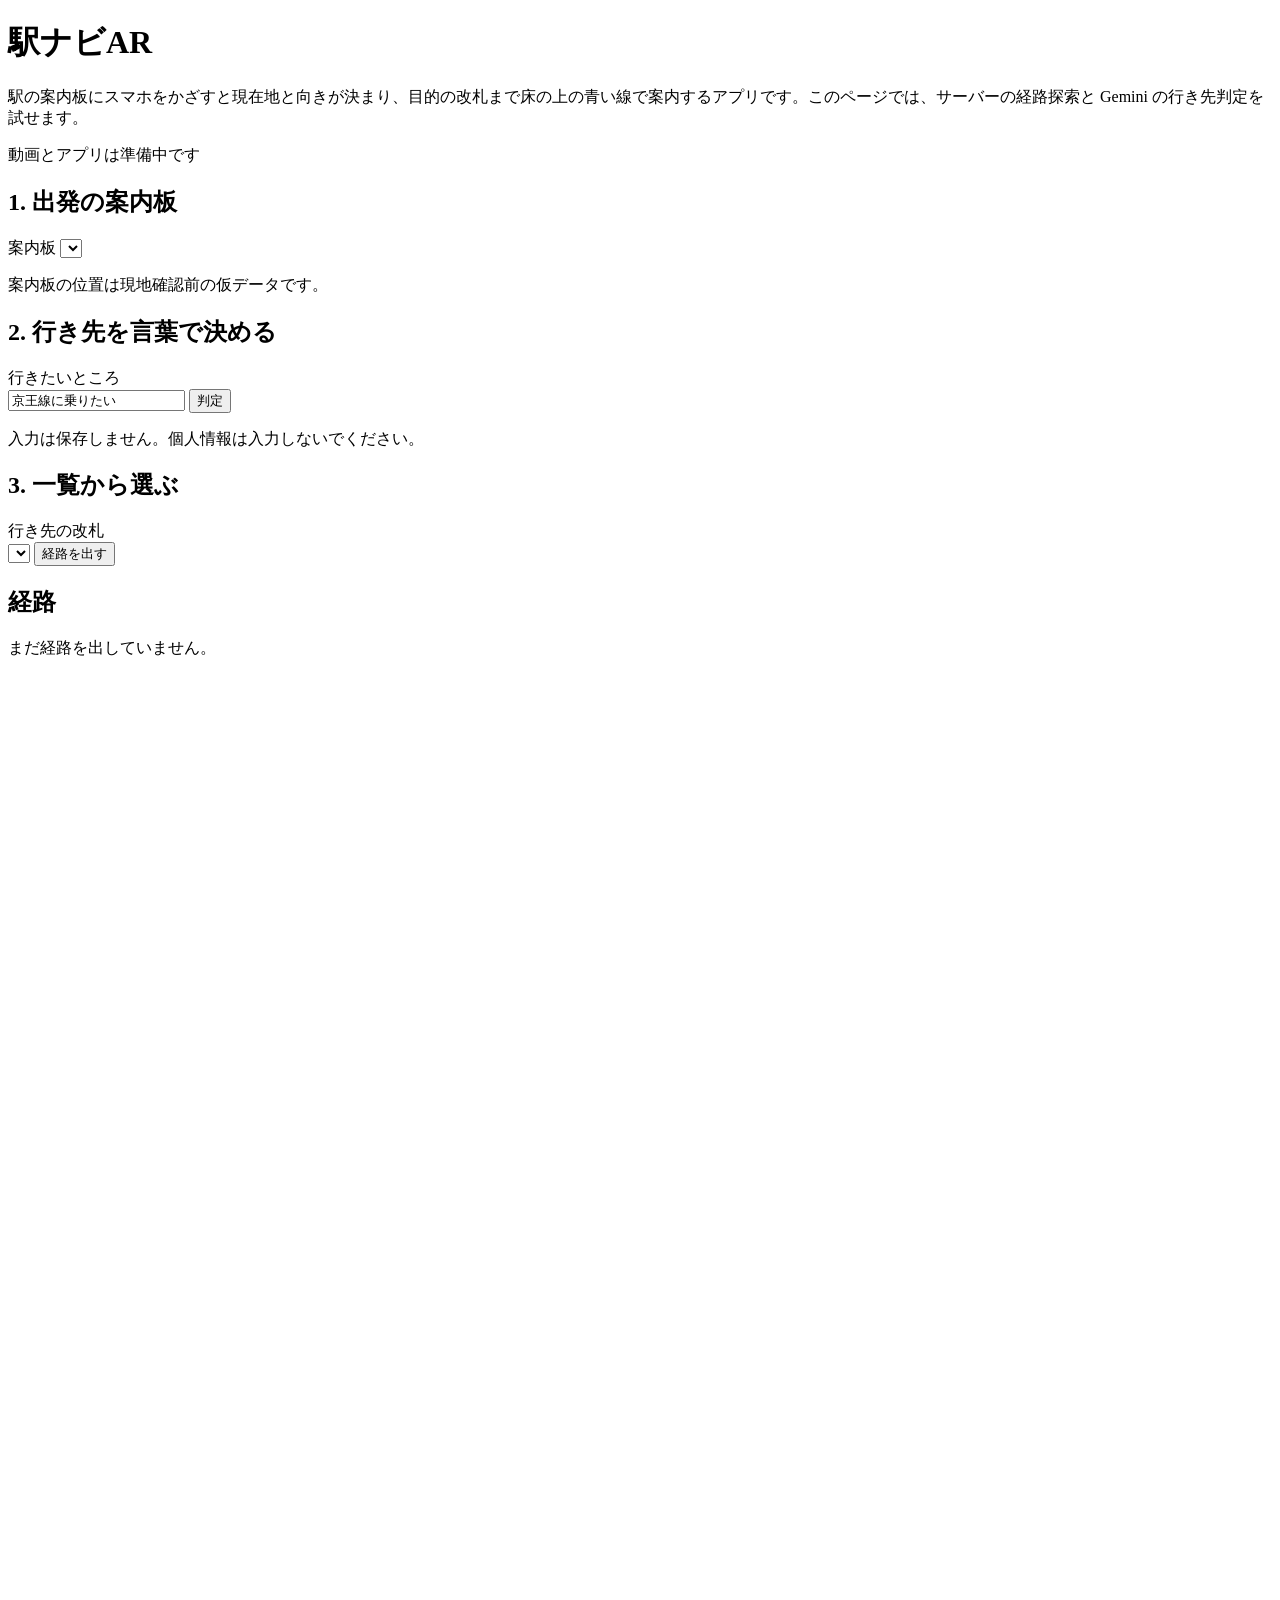
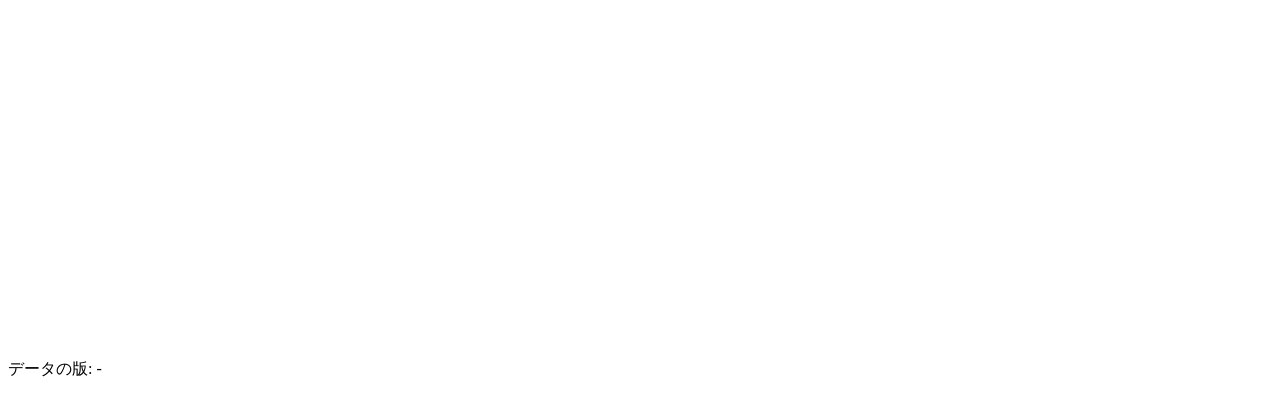
==== server/app/static/index.html @ c7b2888a "経路 API と行き先 API、審査員が開くページを追加 FastAPI で経路（POST /v1/route）、行き先（POST /v1/destination）、駅の基本データ（GET /v1/s" ====
<!doctype html>
<html lang="ja">
<head>
  <meta charset="utf-8">
  <meta name="viewport" content="width=device-width, initial-scale=1">
  <title>駅ナビAR</title>
  <link rel="icon" href="data:,">
  <link rel="stylesheet" href="/static/style.css">
</head>
<body>
  <main>
    <header>
      <h1>駅ナビAR</h1>
      <p>駅の案内板にスマホをかざすと現在地と向きが決まり、目的の改札まで床の上の青い線で案内するアプリです。このページでは、サーバーの経路探索と Gemini の行き先判定を試せます。</p>
      <p class="links"><a id="video-link" hidden>デモ動画</a> <a id="apk-link" hidden>アプリ（Android）</a> <span id="links-pending">動画とアプリは準備中です</span></p>
    </header>

    <section aria-labelledby="start-heading">
      <h2 id="start-heading">1. 出発の案内板</h2>
      <label for="sign">案内板</label>
      <select id="sign"></select>
      <p class="hint">案内板の位置は現地確認前の仮データです。</p>
    </section>

    <section aria-labelledby="destination-heading">
      <h2 id="destination-heading">2. 行き先を言葉で決める</h2>
      <form id="destination-form">
        <label for="text">行きたいところ</label>
        <div class="row">
          <input id="text" type="text" maxlength="200" value="京王線に乗りたい" autocomplete="off">
          <button type="submit">判定</button>
        </div>
      </form>
      <p id="destination-status" role="status"></p>
      <ul id="candidates" class="candidates"></ul>
      <p class="hint">入力は保存しません。個人情報は入力しないでください。</p>
    </section>

    <section aria-labelledby="gate-heading">
      <h2 id="gate-heading">3. 一覧から選ぶ</h2>
      <form id="route-form">
        <label for="gate">行き先の改札</label>
        <div class="row">
          <select id="gate"></select>
          <button type="submit">経路を出す</button>
        </div>
      </form>
    </section>

    <section aria-labelledby="route-heading">
      <h2 id="route-heading">経路</h2>
      <p id="route-summary" role="status">まだ経路を出していません。</p>
      <svg id="map" role="img" aria-label="経路の図" viewBox="0 0 100 100"></svg>
      <ol id="steps"></ol>
    </section>

    <footer>
      <p id="attribution"></p>
      <p>データの版: <span id="version">-</span></p>
    </footer>
  </main>
  <script src="/static/app.js"></script>
</body>
</html>
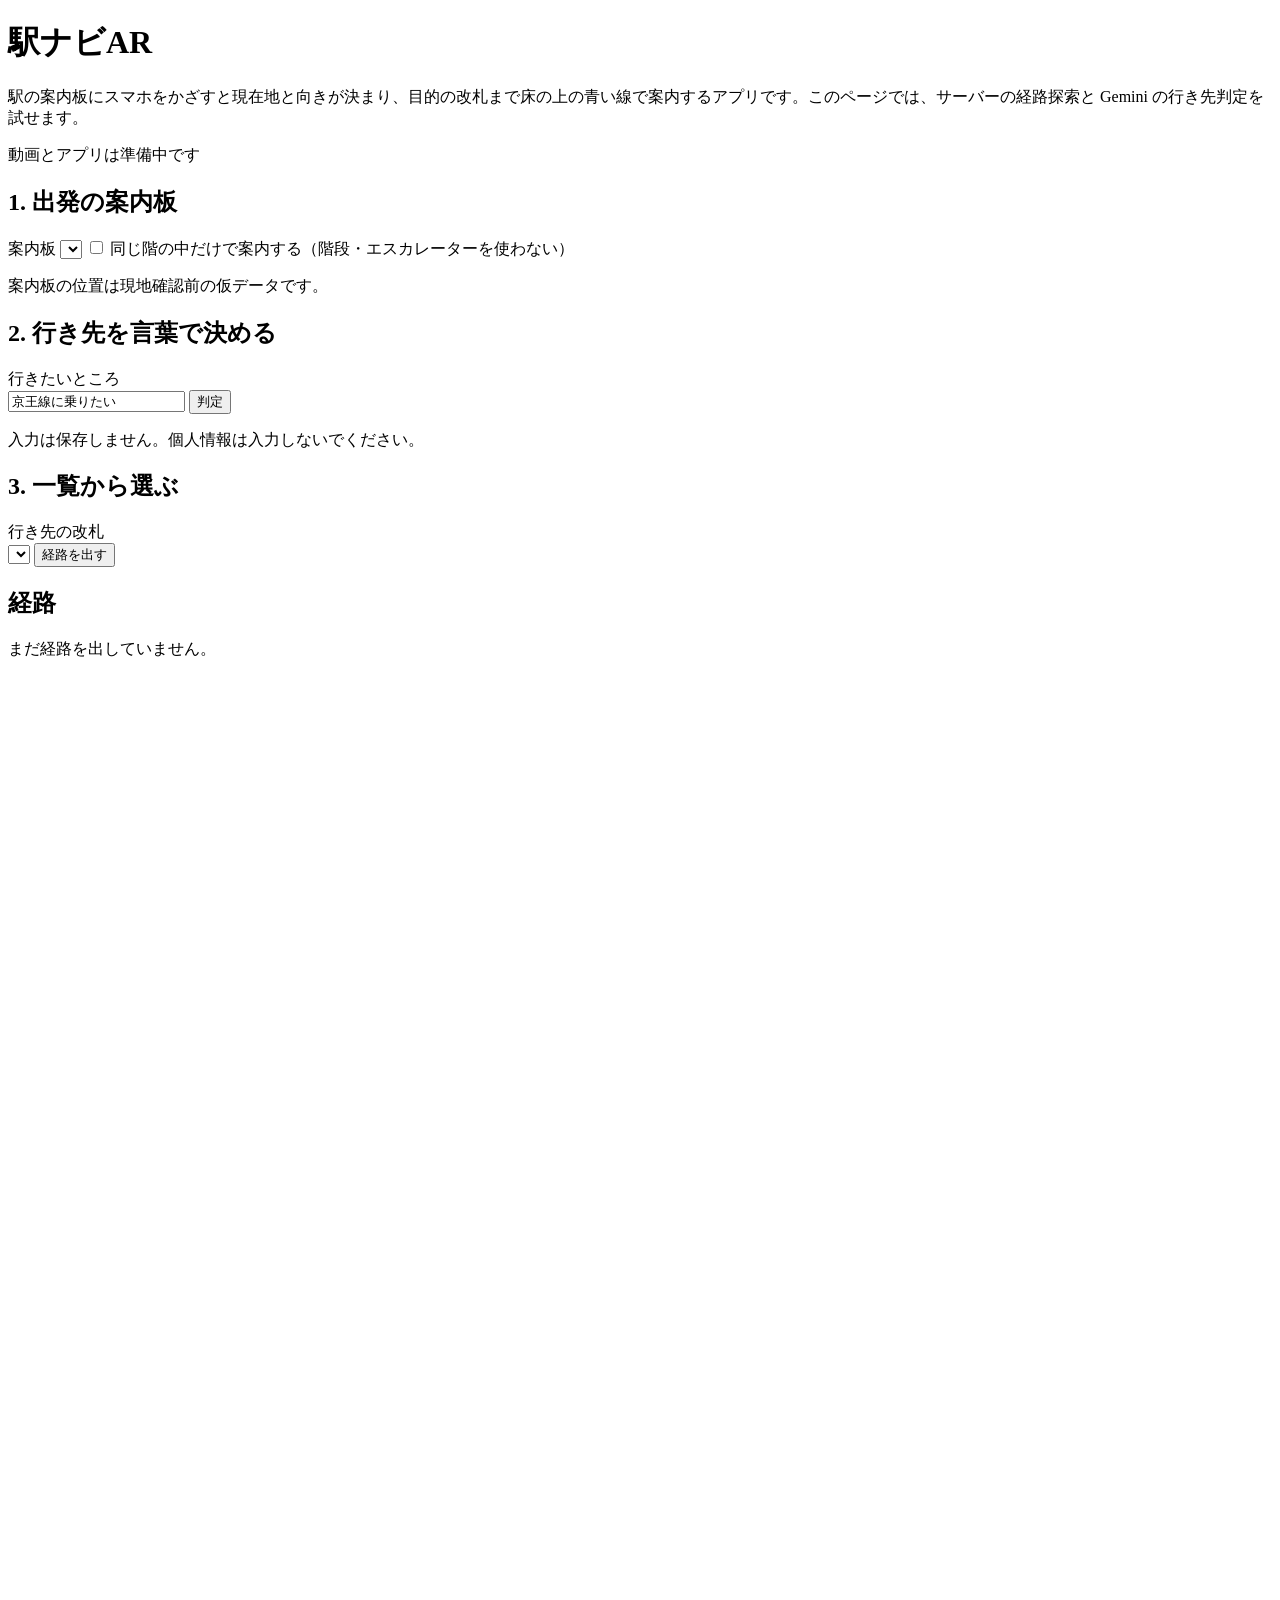
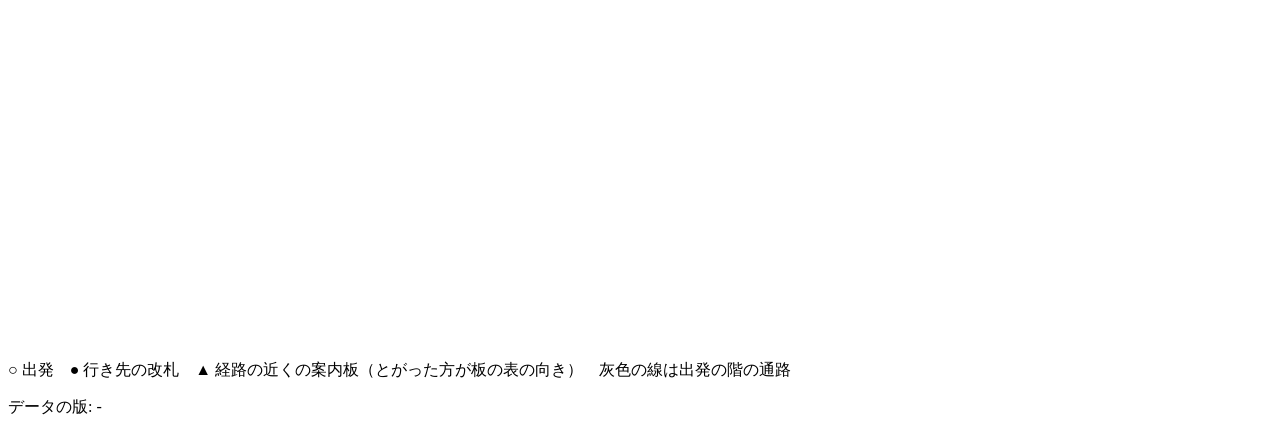
==== commit a90320b1: "案内板を記録するページ、同じ階だけの経路、曲がり角の距離の表示を追加 - /survey: 現地で吊り下げ看板の位置と向きを2階の地図に記録し、signs.json の形で書き出す。   両面の看板は" ====
--- a/server/app/static/index.html
+++ b/server/app/static/index.html
@@ -19,6 +19,7 @@
       <h2 id="start-heading">1. 出発の案内板</h2>
       <label for="sign">案内板</label>
       <select id="sign"></select>
+      <label class="check"><input id="same-floor" type="checkbox"> 同じ階の中だけで案内する（階段・エスカレーターを使わない）</label>
       <p class="hint">案内板の位置は現地確認前の仮データです。</p>
     </section>
 
@@ -51,6 +52,7 @@
       <h2 id="route-heading">経路</h2>
       <p id="route-summary" role="status">まだ経路を出していません。</p>
       <svg id="map" role="img" aria-label="経路の図" viewBox="0 0 100 100"></svg>
+      <p class="hint">○ 出発　● 行き先の改札　▲ 経路の近くの案内板（とがった方が板の表の向き）　灰色の線は出発の階の通路</p>
       <ol id="steps"></ol>
     </section>
 
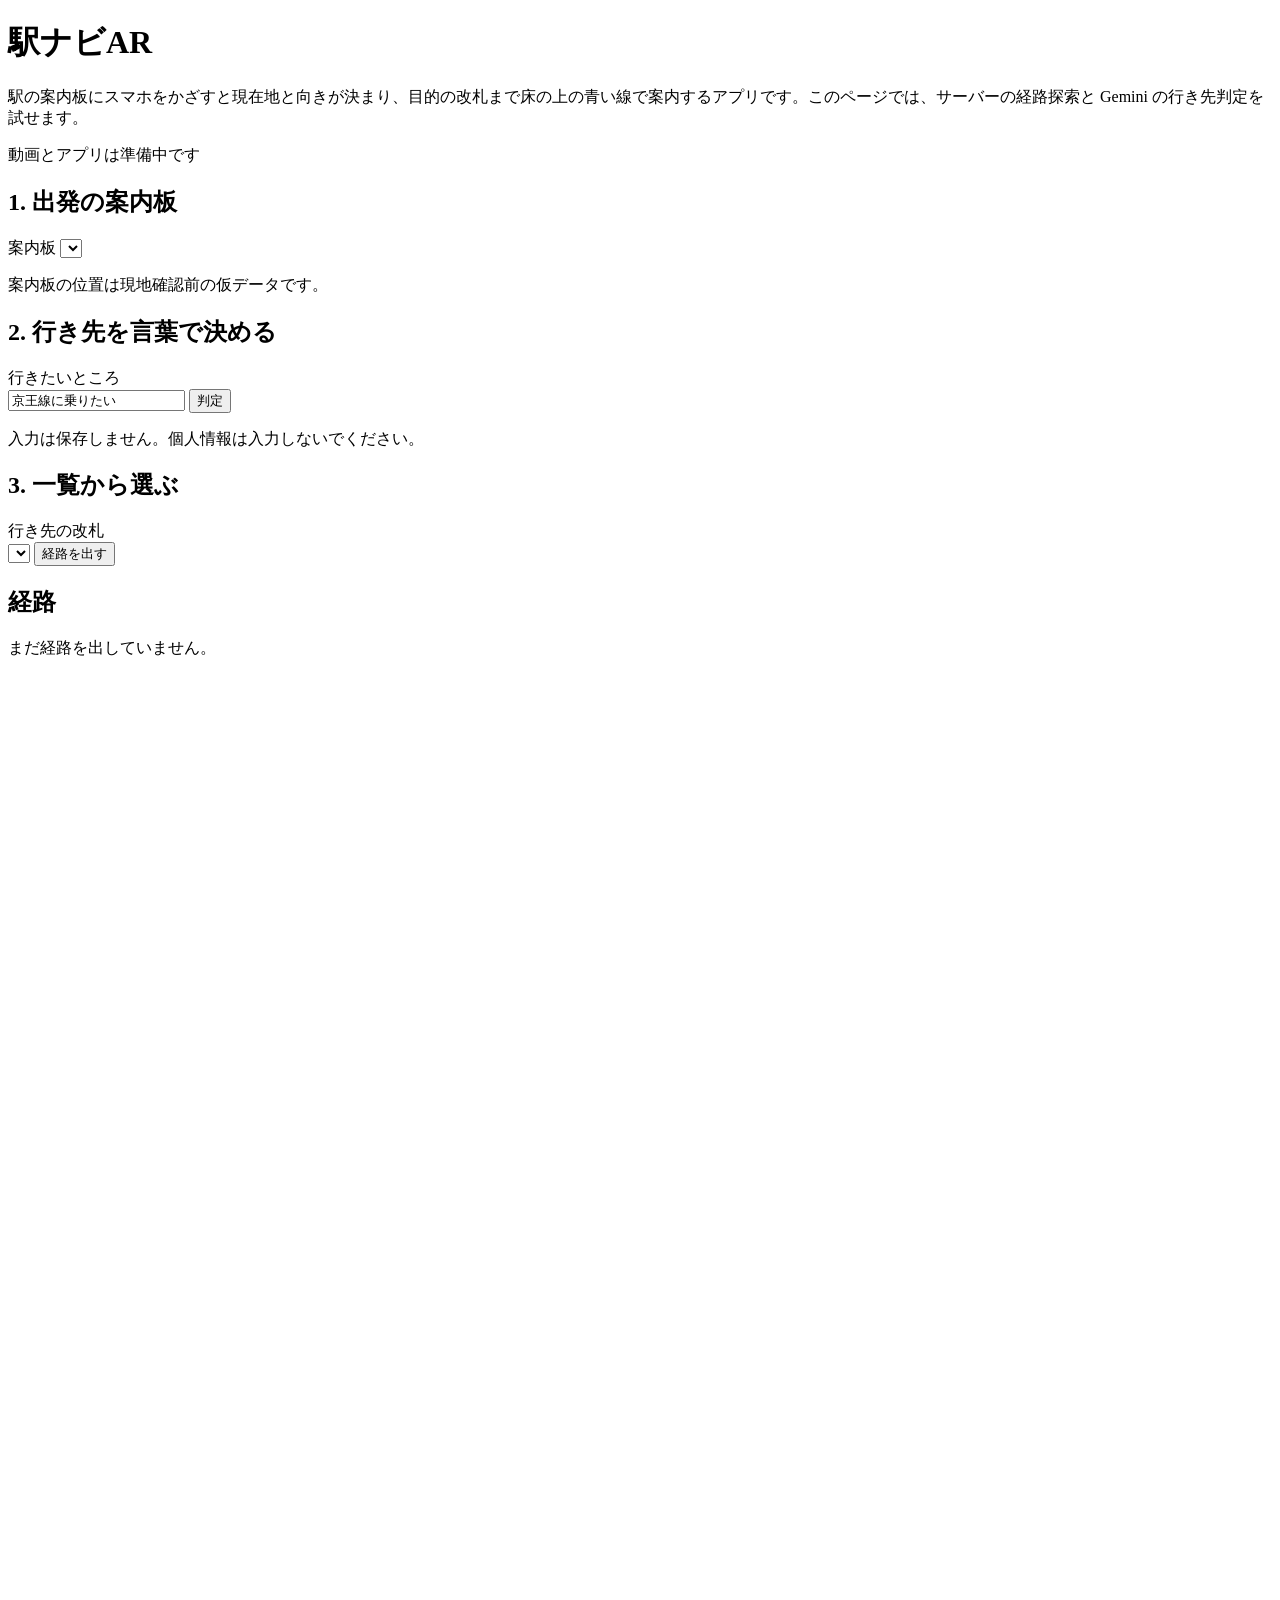
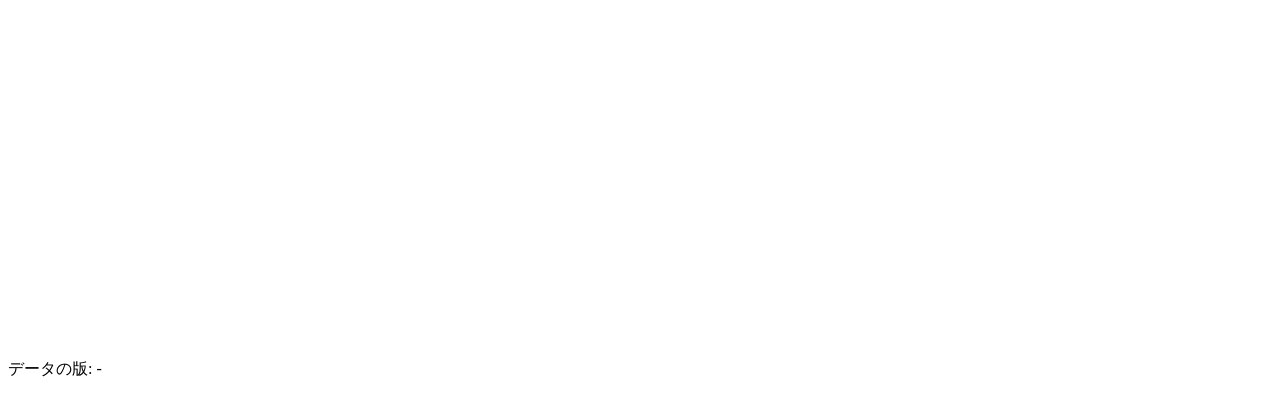
==== commit f8ecfe4c: "Merge pull request #3 from RenHaraguchi/feature/foundation-server 基盤：経路 API、行き先 API、役割の間の取り決め" ====
--- a/server/app/static/index.html
+++ b/server/app/static/index.html
@@ -19,7 +19,6 @@
       <h2 id="start-heading">1. 出発の案内板</h2>
       <label for="sign">案内板</label>
       <select id="sign"></select>
-      <label class="check"><input id="same-floor" type="checkbox"> 同じ階の中だけで案内する（階段・エスカレーターを使わない）</label>
       <p class="hint">案内板の位置は現地確認前の仮データです。</p>
     </section>
 
@@ -52,7 +51,6 @@
       <h2 id="route-heading">経路</h2>
       <p id="route-summary" role="status">まだ経路を出していません。</p>
       <svg id="map" role="img" aria-label="経路の図" viewBox="0 0 100 100"></svg>
-      <p class="hint">○ 出発　● 行き先の改札　▲ 経路の近くの案内板（とがった方が板の表の向き）　灰色の線は出発の階の通路</p>
       <ol id="steps"></ol>
     </section>
 
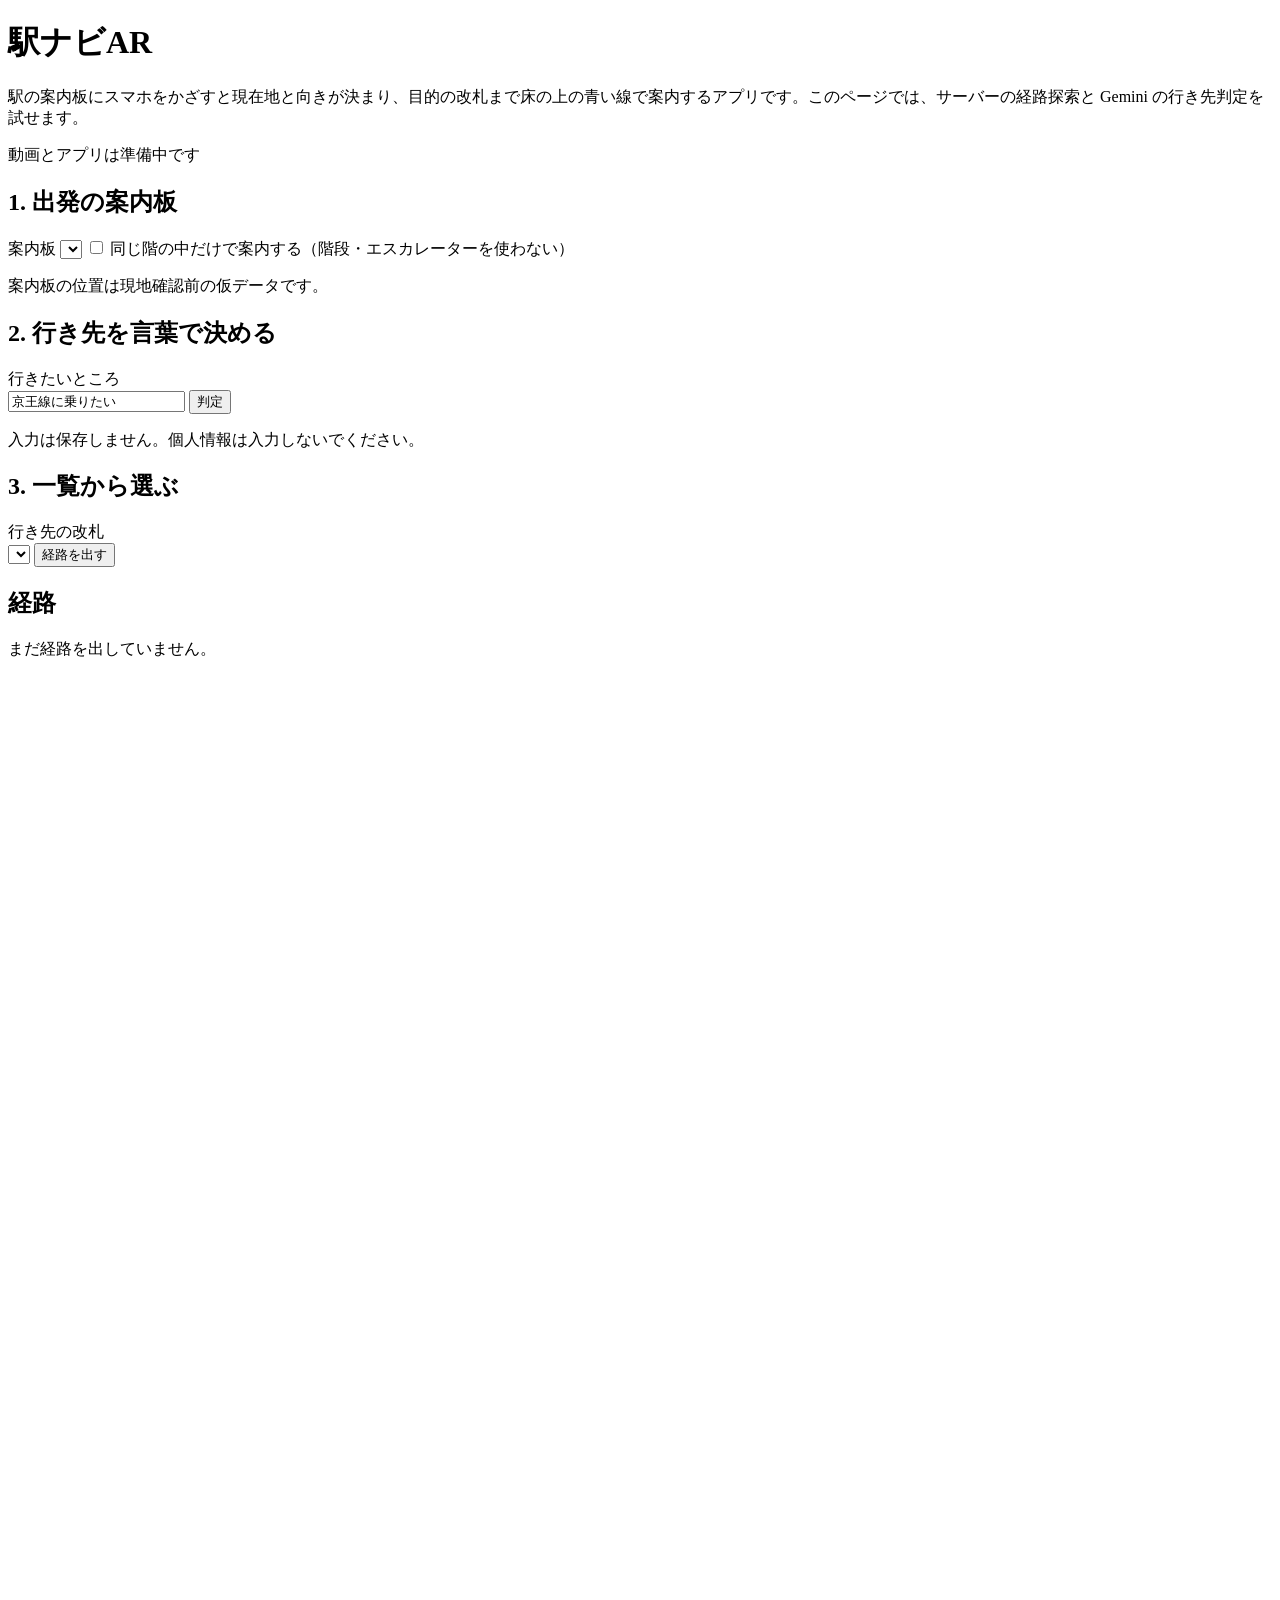
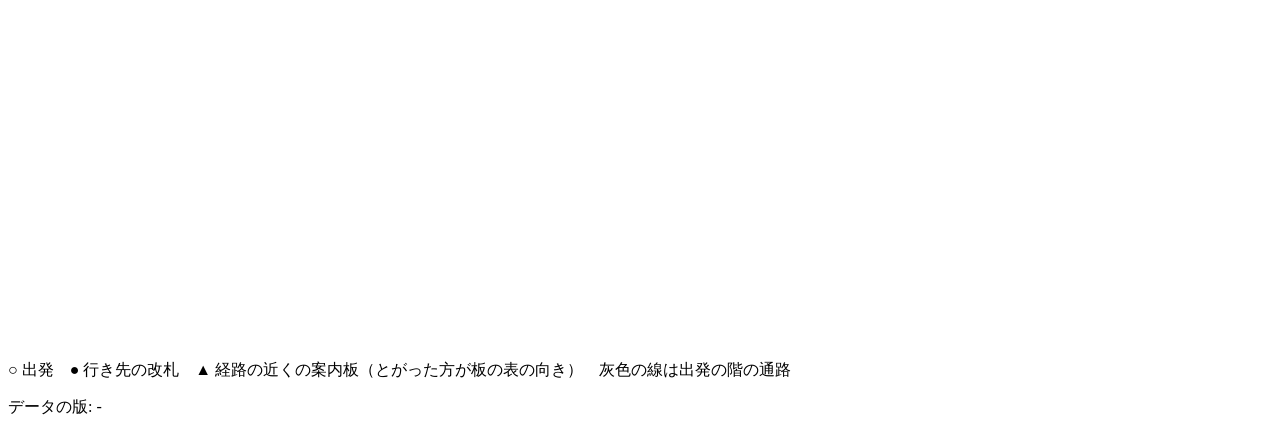
==== commit 0dfac39a: "Merge pull request #6 from RenHaraguchi/claude/jolly-dijkstra-urs3so 現地調査：案内板を記録するページ、同じ階だけの経路、曲がり角の" ====
--- a/server/app/static/index.html
+++ b/server/app/static/index.html
@@ -19,6 +19,7 @@
       <h2 id="start-heading">1. 出発の案内板</h2>
       <label for="sign">案内板</label>
       <select id="sign"></select>
+      <label class="check"><input id="same-floor" type="checkbox"> 同じ階の中だけで案内する（階段・エスカレーターを使わない）</label>
       <p class="hint">案内板の位置は現地確認前の仮データです。</p>
     </section>
 
@@ -51,6 +52,7 @@
       <h2 id="route-heading">経路</h2>
       <p id="route-summary" role="status">まだ経路を出していません。</p>
       <svg id="map" role="img" aria-label="経路の図" viewBox="0 0 100 100"></svg>
+      <p class="hint">○ 出発　● 行き先の改札　▲ 経路の近くの案内板（とがった方が板の表の向き）　灰色の線は出発の階の通路</p>
       <ol id="steps"></ol>
     </section>
 
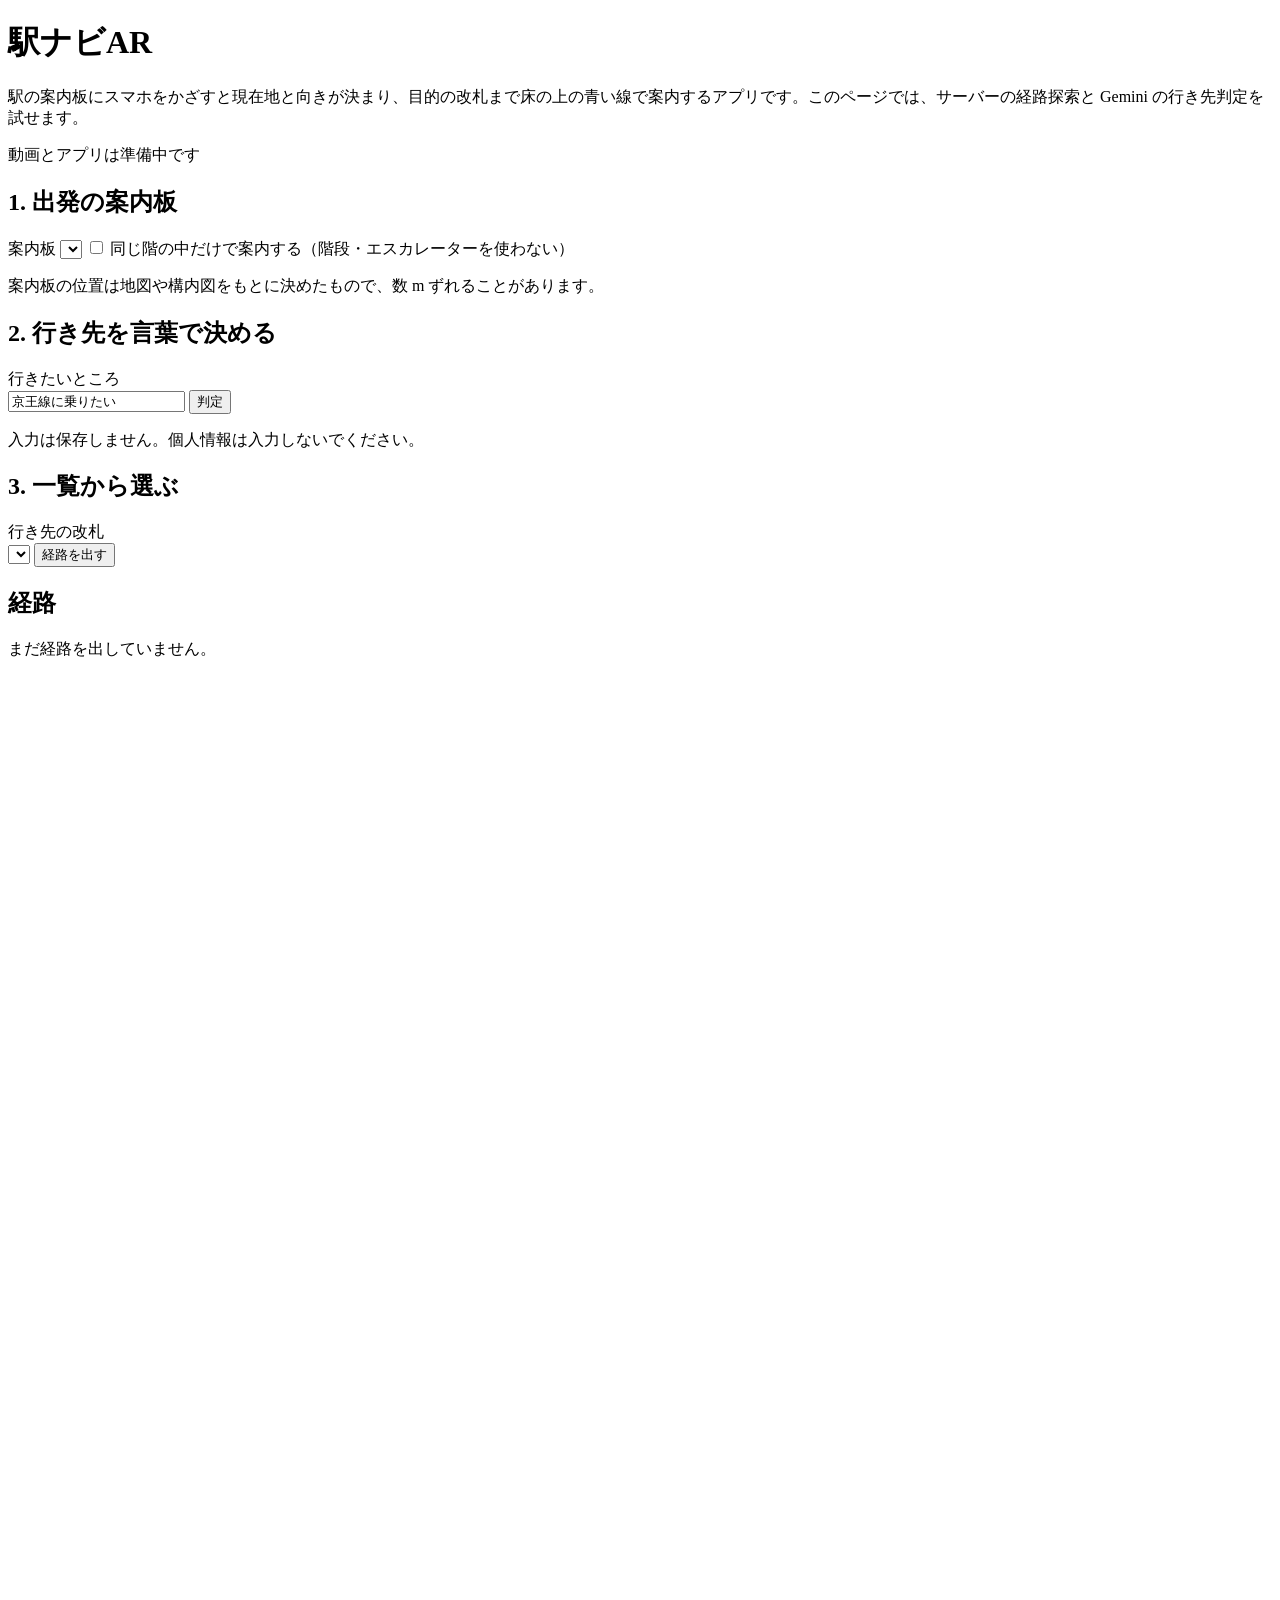
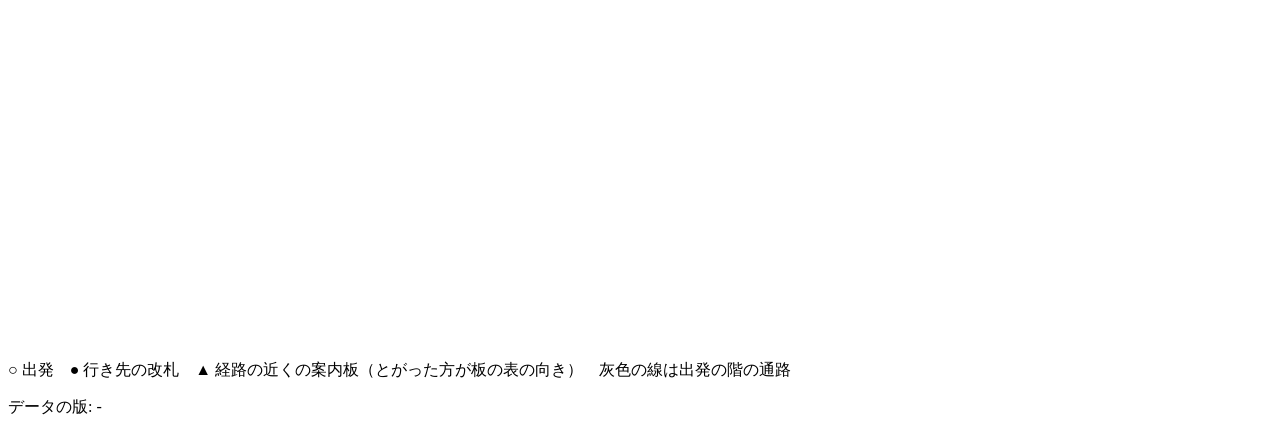
==== commit 1d1c5db0: "審査員ページ: 経路の地図の高さに上限を付け、看板の位置の説明を直す Co-Authored-By: Claude Opus 5.5 <noreply@anthropic.com> Claude-Se" ====
--- a/server/app/static/index.html
+++ b/server/app/static/index.html
@@ -20,7 +20,7 @@
       <label for="sign">案内板</label>
       <select id="sign"></select>
       <label class="check"><input id="same-floor" type="checkbox"> 同じ階の中だけで案内する（階段・エスカレーターを使わない）</label>
-      <p class="hint">案内板の位置は現地確認前の仮データです。</p>
+      <p class="hint">案内板の位置は地図や構内図をもとに決めたもので、数 m ずれることがあります。</p>
     </section>
 
     <section aria-labelledby="destination-heading">
